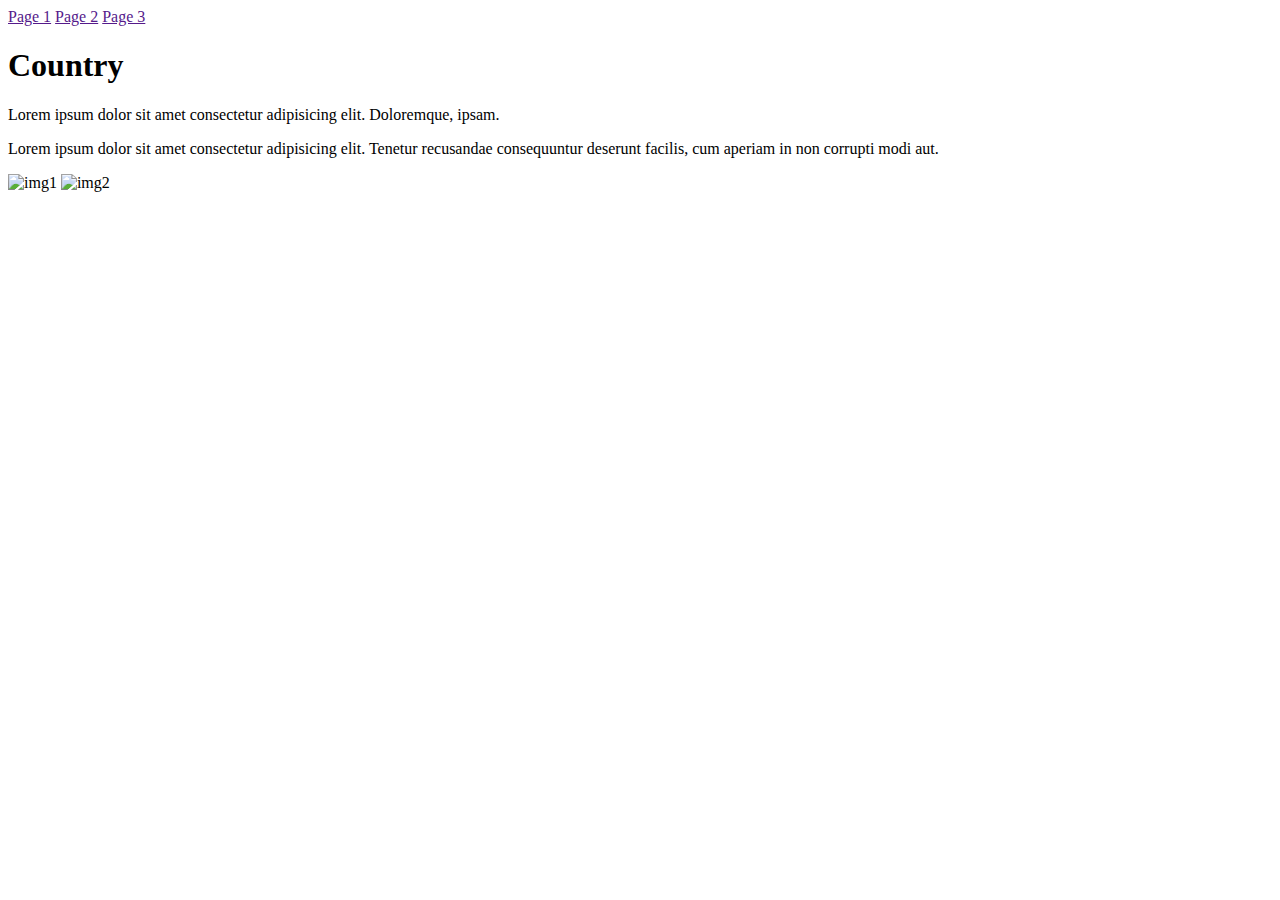
==== pages/index.html @ b22014d0 "Initial commit" ====
<!DOCTYPE html>
<html lang="en">
  <head>
    <meta charset="UTF-8" />
    <meta name="viewport" content="width=device-width, initial-scale=1.0" />
    <title>Document</title>
  </head>
  <body>
    <main>
      <header>
        <nav>
          <a href="">Page 1</a>
          <a href="">Page 2</a>
          <a href="">Page 3</a>
        </nav>
      </header>

      <h1>Country</h1>

      <section>
        <article>
          <p>
            Lorem ipsum dolor sit amet consectetur adipisicing elit. Doloremque,
            ipsam.
          </p>
        </article>
      </section>

      <section>
        <article>
          <p>
            Lorem ipsum dolor sit amet consectetur adipisicing elit. Tenetur
            recusandae consequuntur deserunt facilis, cum aperiam in non
            corrupti modi aut.
          </p>
        </article>
      </section>

      <section>
        <img src="" alt="img1" />
        <img src="" alt="img2" />
      </section>
    </main>
  </body>
</html>
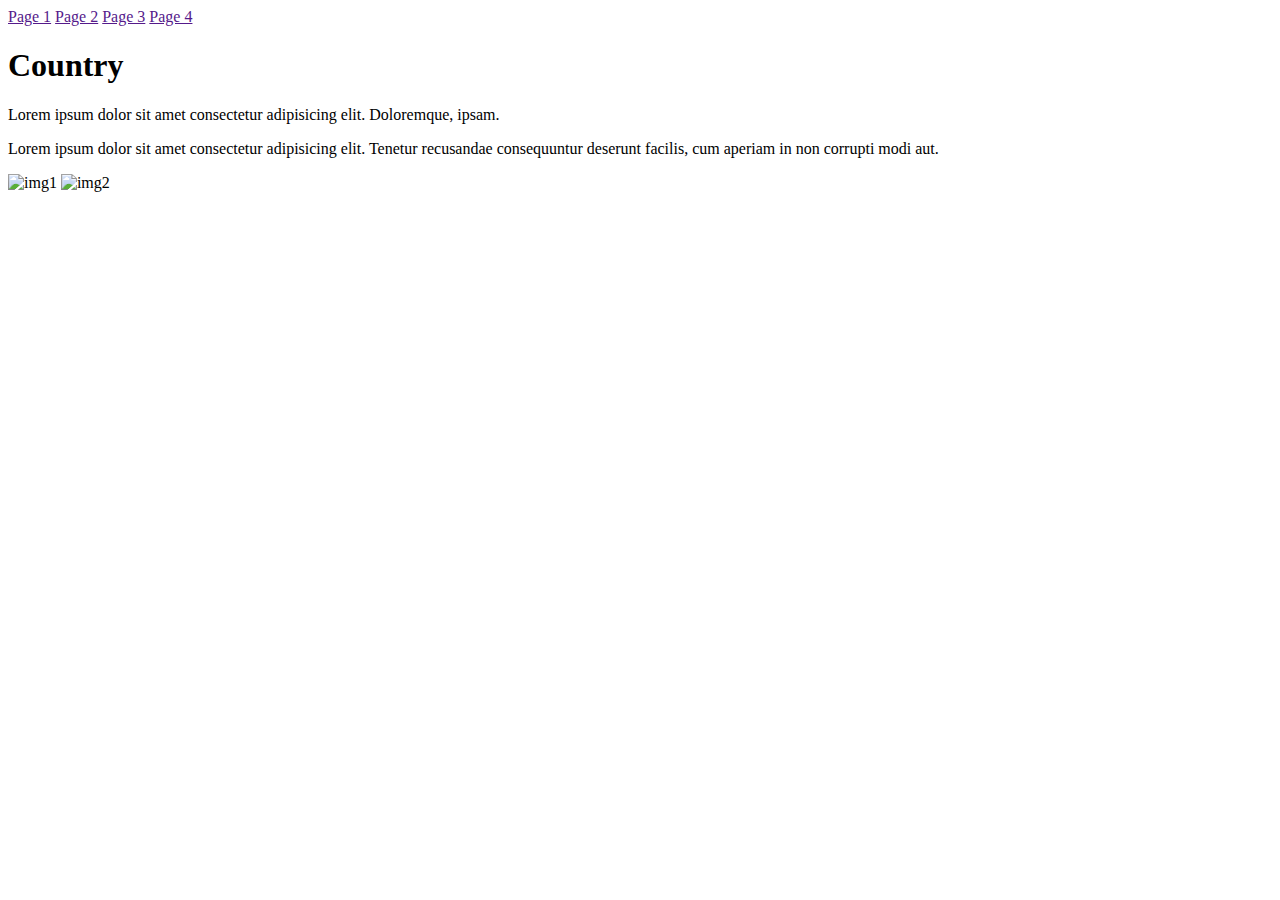
==== commit 1e56ace4: "Subindo para o remoto" ====
--- a/pages/index.html
+++ b/pages/index.html
@@ -12,6 +12,7 @@
           <a href="">Page 1</a>
           <a href="">Page 2</a>
           <a href="">Page 3</a>
+          <a href="">Page 4</a>
         </nav>
       </header>
 
